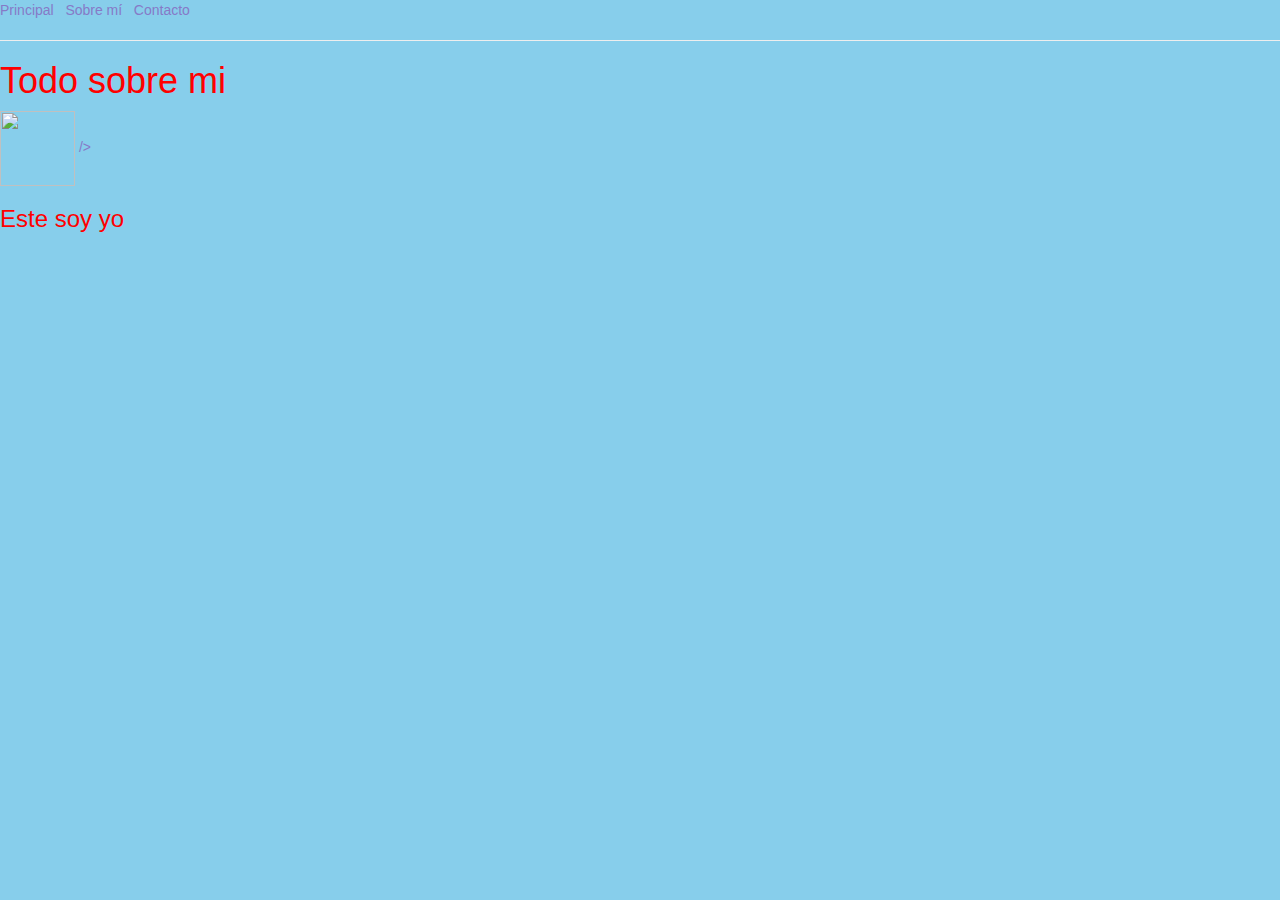
==== aboutme.html @ b6b8452f "agrege mi pagina web" ====
<html>
	<head>
		<title></title>
<link rel="stylesheet"
		  type="text/css"
		  href="bootstrap.css"
	      />
		
	</head>
	<body>
		<a 
		href="index.html">
			Principal
		</a>
		 &nbsp;
		<a 
		href="aboutme.html">
			Sobre mí 
		</a>
		&nbsp;
		<a 
		href="contact.html">
			Contacto 
		</a>

		<hr></hr>

		<h1>Todo sobre mi</h1>

		<a href="samu.jpeg"> 
		  <img 
		    <img src="grhaphi\samu.jpeg" width="75" height="75">
		  />
		 </a>
		<h3>Este soy yo</h3>

	</body>
</html>
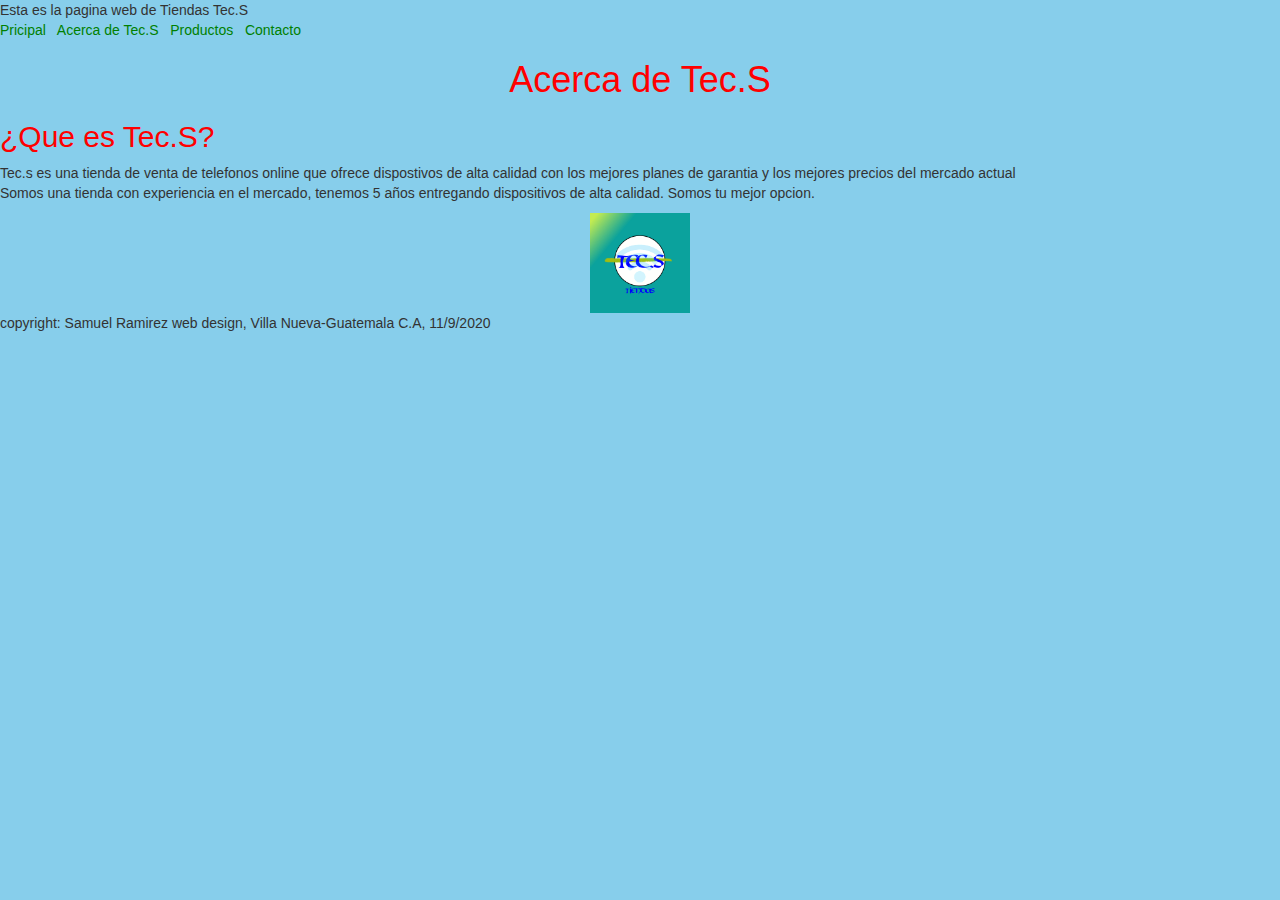
==== commit 36d69a08: "Agrege mi pagina web" ====
--- a/aboutme.html
+++ b/aboutme.html
@@ -5,17 +5,22 @@
 		  type="text/css"
 		  href="bootstrap.css"
 	      />
-		
-	</head>
+		</head>
 	<body>
+		<header>Esta es la pagina web de Tiendas Tec.S</header>
 		<a 
 		href="index.html">
-			Principal
+			Pricipal
 		</a>
 		 &nbsp;
 		<a 
 		href="aboutme.html">
-			Sobre mí 
+			Acerca de Tec.S
+		</a>
+		&nbsp;
+		<a 
+		href="productos.html" class="greenlink">
+			Productos 
 		</a>
 		&nbsp;
 		<a 
@@ -23,17 +28,14 @@
 			Contacto 
 		</a>
 
-		<hr></hr>
+		<center><h1>Acerca de Tec.S</h1></center>
 
-		<h1>Todo sobre mi</h1>
+		<h2>¿Que es Tec.S?</h2>
+		<p>Tec.s es una tienda de venta de telefonos online que ofrece dispostivos de alta calidad con los mejores planes de garantia y los mejores precios del mercado actual <br>
+			Somos una tienda con experiencia en el mercado, tenemos 5 años entregando dispositivos de alta calidad. Somos tu mejor opcion.
 
-		<a href="samu.jpeg"> 
-		  <img 
-		    <img src="grhaphi\samu.jpeg" width="75" height="75">
-		  />
-		 </a>
-		<h3>Este soy yo</h3>
-
+		    <center><img src="grhaphi\tec.jpeg" width="100" height="100"></center>
+		    <footer>copyright: Samuel Ramirez web design, Villa Nueva-Guatemala C.A, 11/9/2020 </footer>
 	</body>
 </html>
 
